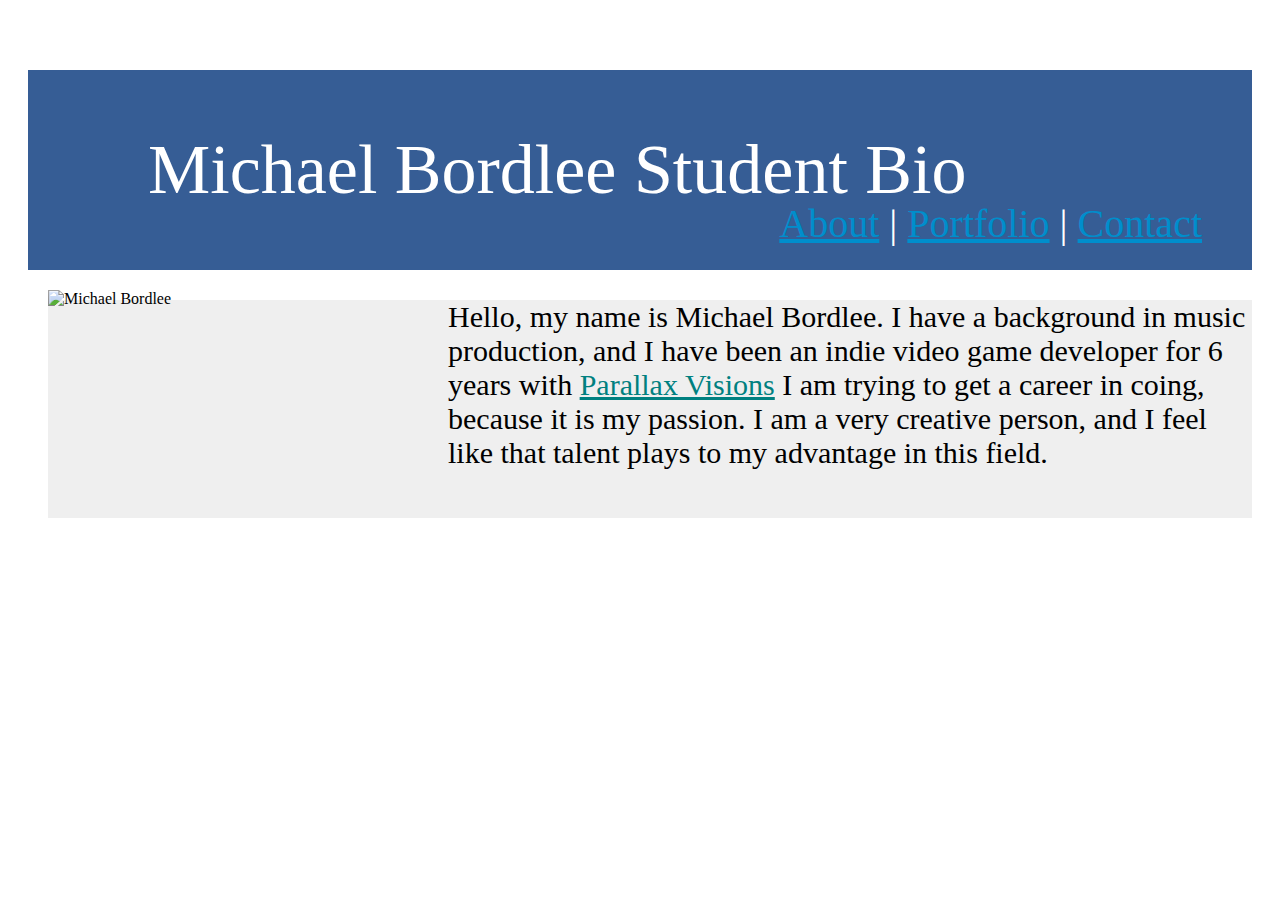
==== index.html @ 431fb8ec "complete homework" ====
<!DOCTYPE html>

<html lang="en-us">
<head>
  <meta charset="UTF-8">
  <title>CSS Stylesheets with Relative Paths</title>
  <link rel="stylesheet" type="text/css" href="assets/css/style.css">
</head>

<body>


  <header>
        <p class="title">Michael Bordlee Student Bio</p> 

        <section class="nav">
            <p id="nav-links"><a href="C:\Users\SpaceRigger\Desktop\DU\Basic-Portfolio\index.html">About</a> | <a href="C:\Users\SpaceRigger\Desktop\DU\Basic-Portfolio\Portfolio.html">Portfolio</a> | <a href="C:\Users\SpaceRigger\Desktop\DU\Basic-Portfolio\contacts.html">Contact</a> </p> 
          </section>
  </header>
  
  
  <div>
  <img src="C:\Users\SpaceRigger\Desktop\DU\Basic-Portfolio\assets\images\Parallax_Mike.jpg" id="bio-image" alt="Michael Bordlee">
</div>
 



  <div class="container">

    <section id="main-bio">

     

    <p>Hello, my name is Michael Bordlee. I have a background in music production, and I have been an indie video game developer for 6 years with <a href="http://parallaxvisions.com"id="pvlink">Parallax Visions</a> I am trying to get a career in coing, because it is my passion. I am a very creative person, and I feel like that talent plays to my advantage in this field.</p>

    </section>
​
    </section>
  </div>
​
</body>
​
</html>
---- assets/css/style.css ----
header{
    margin: 20px;
    color: white;
    background-color: #365d95;
    height: 200px;
    border: thin;
}

.nav{
    margin-top: -80px;
    background-color: #365d95;
    text-align: right;
    
    padding-right: 50px;
}

#nav-links{
    font-size: 40px;
    color: white;
}
.title{
    font-size: 70px;
    text-align: left;
    padding-top: 60px;
    padding-left: 120px;  
}

#bio-image{
    margin-left: 40px;
    width: 400px;
    height: 400px;
    float: left;
}

.container{
    margin-left: 40px;
    padding-left: 40px;
    background-color: #efefef;
    margin-right: 20px;
    
}

p{
    font-size: 30px;
}


a{
    color: #008ecc;
}

a.focus{
    color-adjust:  #365d95;
}

#pvlink{
    color: teal;
}


.image-gallery{
    padding-left: 20px;
    float: left;
}
.image{
    
    margin-right: 80px;
}

#photo1{
    padding-left: 40px;
    width: 400px;
    height: 400px;
}

#photo2{
    padding-left: 40px;
    padding-right: 40px;
    width: 600px;
    height: 400px;
}

#photo3{
    padding-left: 40px;
    padding-right: 40px;
    width: 600px;
    height: 400px;
}

#contact-info{

    padding-left: 30%;
    background-color: #efefef;
    font-size: 50px;
    align-content: center;
}
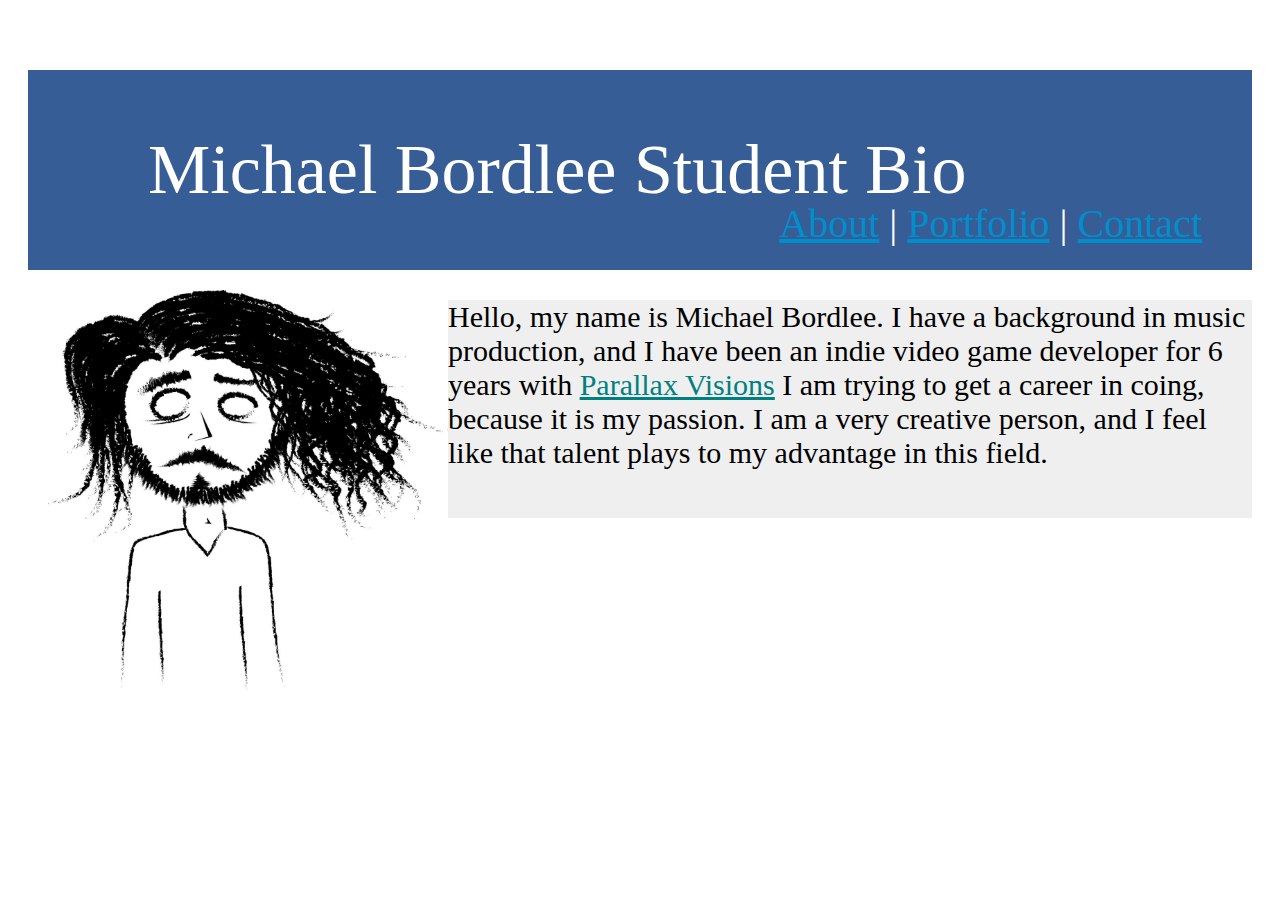
==== commit a49ee223: "updated href links" ====
--- a/index.html
+++ b/index.html
@@ -14,13 +14,13 @@
         <p class="title">Michael Bordlee Student Bio</p> 
 
         <section class="nav">
-            <p id="nav-links"><a href="C:\Users\SpaceRigger\Desktop\DU\Basic-Portfolio\index.html">About</a> | <a href="C:\Users\SpaceRigger\Desktop\DU\Basic-Portfolio\Portfolio.html">Portfolio</a> | <a href="C:\Users\SpaceRigger\Desktop\DU\Basic-Portfolio\contacts.html">Contact</a> </p> 
+            <p id="nav-links"><a href="index.html">About</a> | <a href="Portfolio.html">Portfolio</a> | <a href="contacts.html">Contact</a> </p> 
           </section>
   </header>
   
   
   <div>
-  <img src="C:\Users\SpaceRigger\Desktop\DU\Basic-Portfolio\assets\images\Parallax_Mike.jpg" id="bio-image" alt="Michael Bordlee">
+  <img src="assets\images\Parallax_Mike.jpg" id="bio-image" alt="Michael Bordlee">
 </div>
  
 
